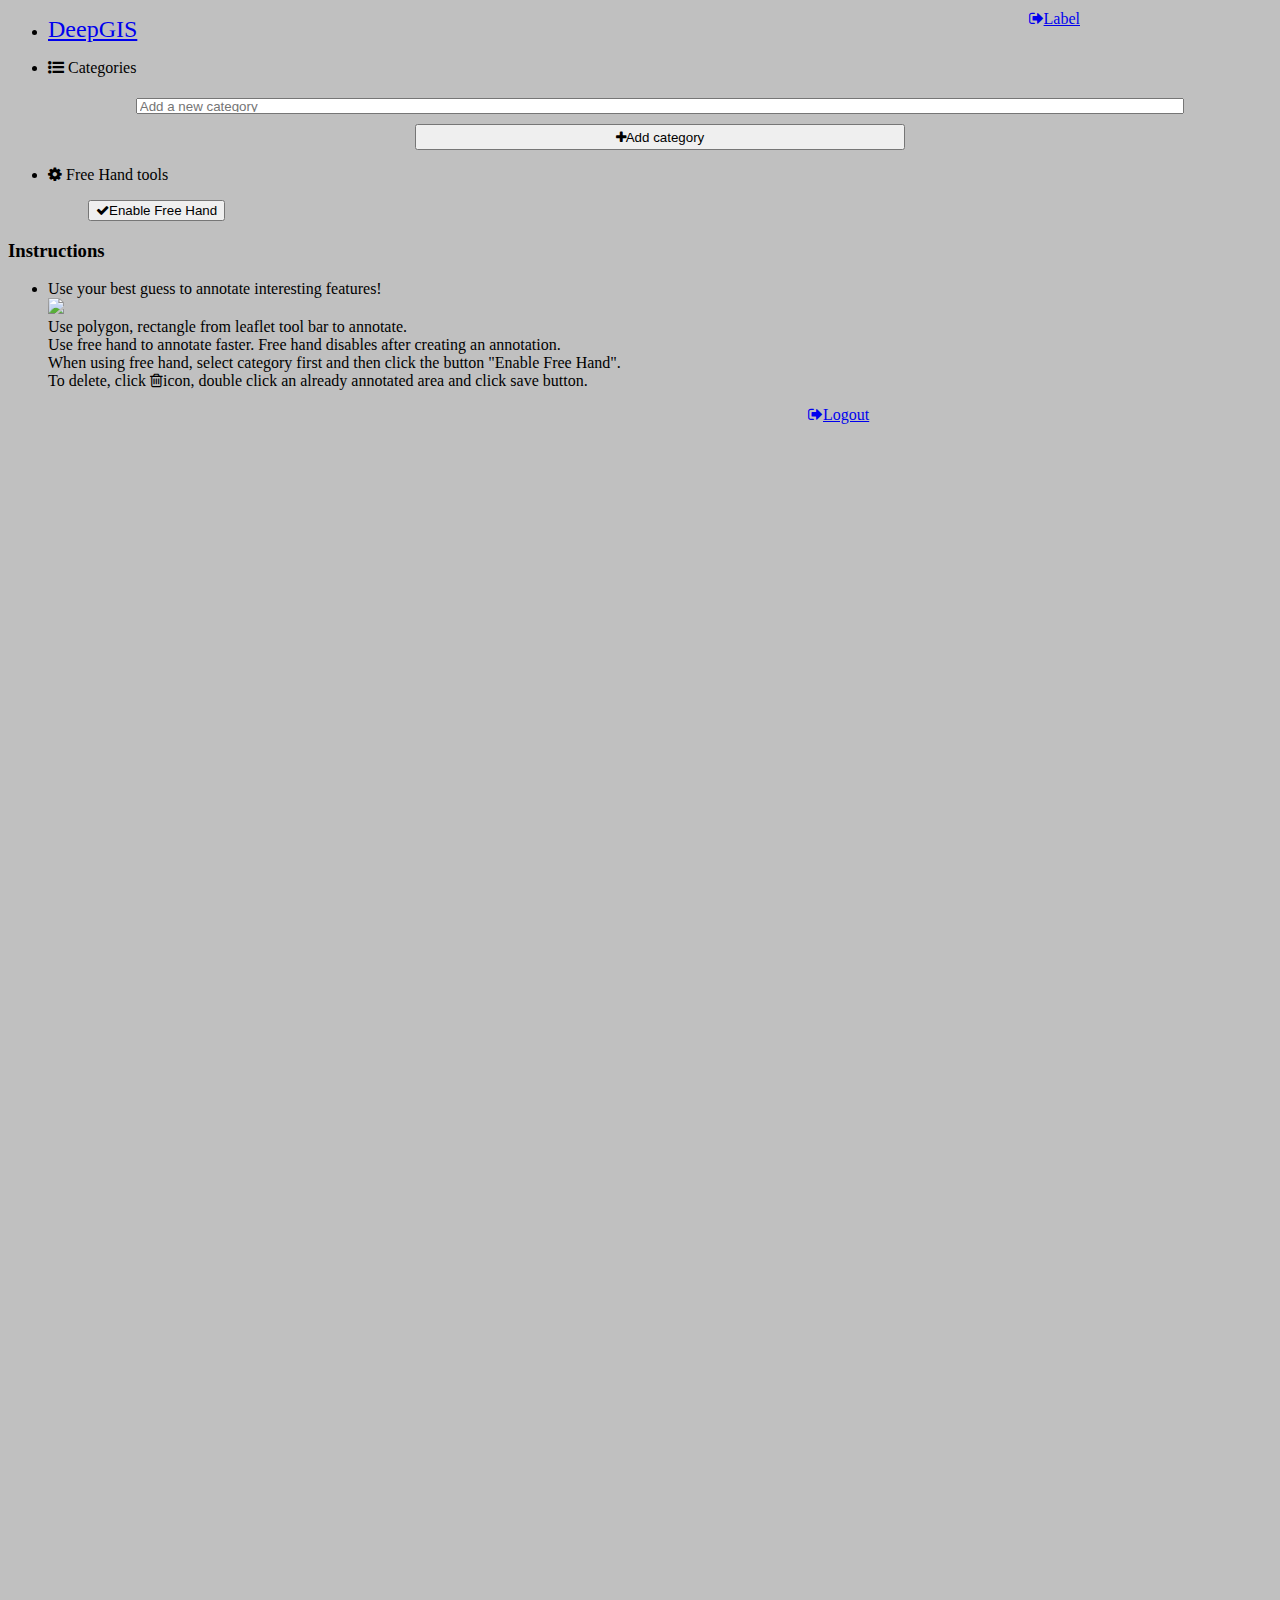
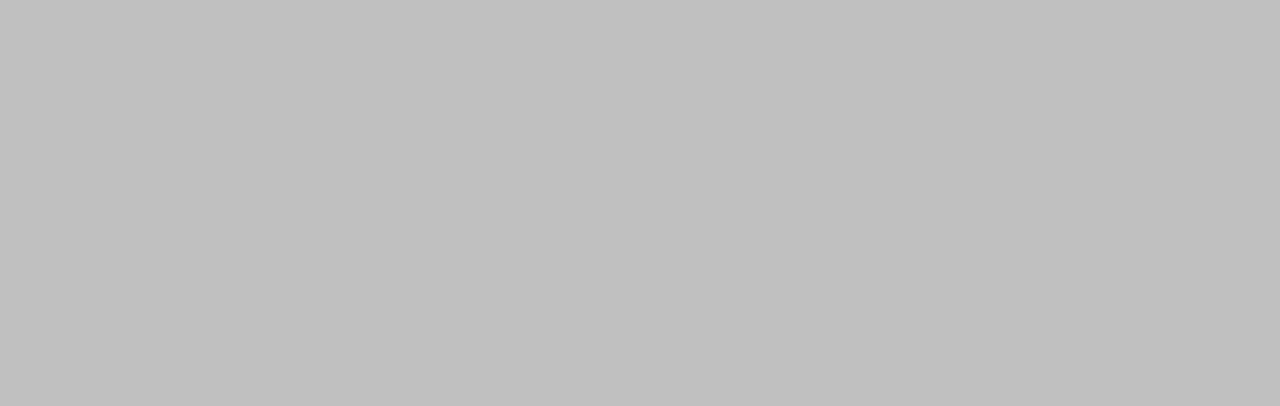
==== webclient/templates/webclient/map_label.html @ fa7e9ff1 "Add: Button to switch between maplabel and label app" ====
<!DOCTYPE html>
<html>

<head>
	<meta charset="UTF-8">
	<meta name="viewport" content="width=device-width, initial-scale=1, shrink-to-fit=no">
	<title>DeepGIS</title>
	<link rel="stylesheet" href="/static/css/style.css">
	<link rel="stylesheet" href="https://maxcdn.bootstrapcdn.com/bootstrap/4.0.0-beta.3/css/bootstrap.min.css" integrity="sha384-Zug+QiDoJOrZ5t4lssLdxGhVrurbmBWopoEl+M6BdEfwnCJZtKxi1KgxUyJq13dy" crossorigin="anonymous">
	<link rel="stylesheet" href="https://cdnjs.cloudflare.com/ajax/libs/font-awesome/4.7.0/css/font-awesome.min.css">
	<link href="/static/css/simple-sidebar.css" rel="stylesheet">
	<link href="https://fonts.googleapis.com/css?family=Roboto&display=swap" rel="stylesheet">
	<script type="text/javascript' src='/static/scripts/jQuery/jquery-3.0.0.min.js"></script>
	<script src="https://code.jquery.com/jquery-3.2.1.min.js"></script>
	<script src="https://cdnjs.cloudflare.com/ajax/libs/jquery-mousewheel/3.1.13/jquery.mousewheel.min.js"></script>
	<link rel="stylesheet" href="https://unpkg.com/leaflet@1.7.1/dist/leaflet.css" integrity="sha512-xodZBNTC5n17Xt2atTPuE1HxjVMSvLVW9ocqUKLsCC5CXdbqCmblAshOMAS6/keqq/sMZMZ19scR4PsZChSR7A==" crossorigin="" />
	<script src="https://unpkg.com/leaflet@1.7.1/dist/leaflet.js" integrity="sha512-XQoYMqMTK8LvdxXYG3nZ448hOEQiglfqkJs1NOQV44cWnUrBc8PkAOcXy20w0vlaXaVUearIOBhiXZ5V3ynxwA==" crossorigin=""></script>
	<link rel="stylesheet" href="/static/scripts/leaflet.draw/leaflet.draw.css" />
	<script src="/static/scripts/leaflet.draw/leaflet.draw.js"></script>
	<script src="https://cdn.jsdelivr.net/combine/npm/leaflet-freehandshapes@0.3.7/dist/leaflet-freehandshapes.min.js,npm/leaflet-freehandshapes@0.3.7"></script>
</head>

<body bgcolor="#c0c0c0">
	<div id="wrapper" class="toggled">
		<div id="sidebar-wrapper">
			<ul class="sidebar-nav">
				<li class="sidebar-brand">
					<a href="#" style="font-size: 150%; text-align: center;">DeepGIS</a>
				</li>
				<li data-toggle="collapse" data-target="#categories" class="collapsed active">
					<p class="bold"><i class="fa fa-list-ul" aria-hidden="true"></i> Categories <span class="arrow"></span></p>
				</li>
				<form action="" class="sub-menu collapse show" id="categories">
					<ul class="sidebar-nav2 sub-menu collapse show" id="categories_coll">
					</ul>
					<div style="margin-top: 5px; display: inline-grid; grid-template-rows: 50% 50%; width: 100%; justify-items:center;">
						<input class="form-control form-control-sm " style="width: 85%;margin-bottom: 10px;" id="add_new_category" placeholder="Add a new category">
						<button type="button" title="Add a new category for labels" id="category_submit" style="width:40%;" class="btn btn-primary btn-sm"><i class="fa fa-plus"></i>Add category</button>
					</div>
				</form>
					<li data-toggle="collapse" data-target="#tools_coll" class="collapsed active">
					<p class="bold"><i class="fa fa-cog" aria-hidden="true"></i> Free Hand tools <span class="arrow"></span></p>
				</li>
				<ul class="sidebar-nav2 sub-menu collapse show" id="tools_coll">
					<button id="freeHandButton" title="Freehand" type="button" class="btn btn-success btn-sm"><i class="fa fa-check"></i>Enable Free Hand</button>
				</ul>
			</ul>
		</div>
		<div id="page-content-wrapper">
			<div id="controls">
				<div id="tips">
					<p>
						<h3>Instructions</h3>
						<ul class="list-group">
							<li class="list-group-item"> Use your best guess to annotate interesting features!
								<br/>
							<img src="https://github.com/Leaflet/Leaflet.draw/raw/develop/dist/images/spritesheet.png">
								<br/>
							Use polygon, rectangle from leaflet tool bar to annotate.
								<br/>
							Use free hand to annotate faster. Free hand disables after creating an annotation.
								<br/>
							When using free hand, select category first and then click the button "Enable Free Hand".
								<br/>
							To delete, click <i class="fa fa-trash-o" aria-hidden="true"></i>icon, double click an already annotated area and click save button.
								<br/>
						</ul>
					<p>
				</div>
			</div>
			<div id="map" style="height: 800px; width: 800px; float:left"></div>
			<div id="stats" style="height: 800px; width: 800px; float:left"></div>
			<a href="/webclient/label" class="btn btn-success" style="position: absolute;top: 10px;right: 200px;"><i class="fa fa-sign-out"></i>Label</a>
			<a href="/logout" class="btn btn-danger logoutBtn"><i class="fa fa-sign-out"></i>Logout </a>
		    <div id="snackbar"></div>
        </div>
	</div>
	<script src="/static/scripts/webclient/map_label.js"></script>
</body>

</html>
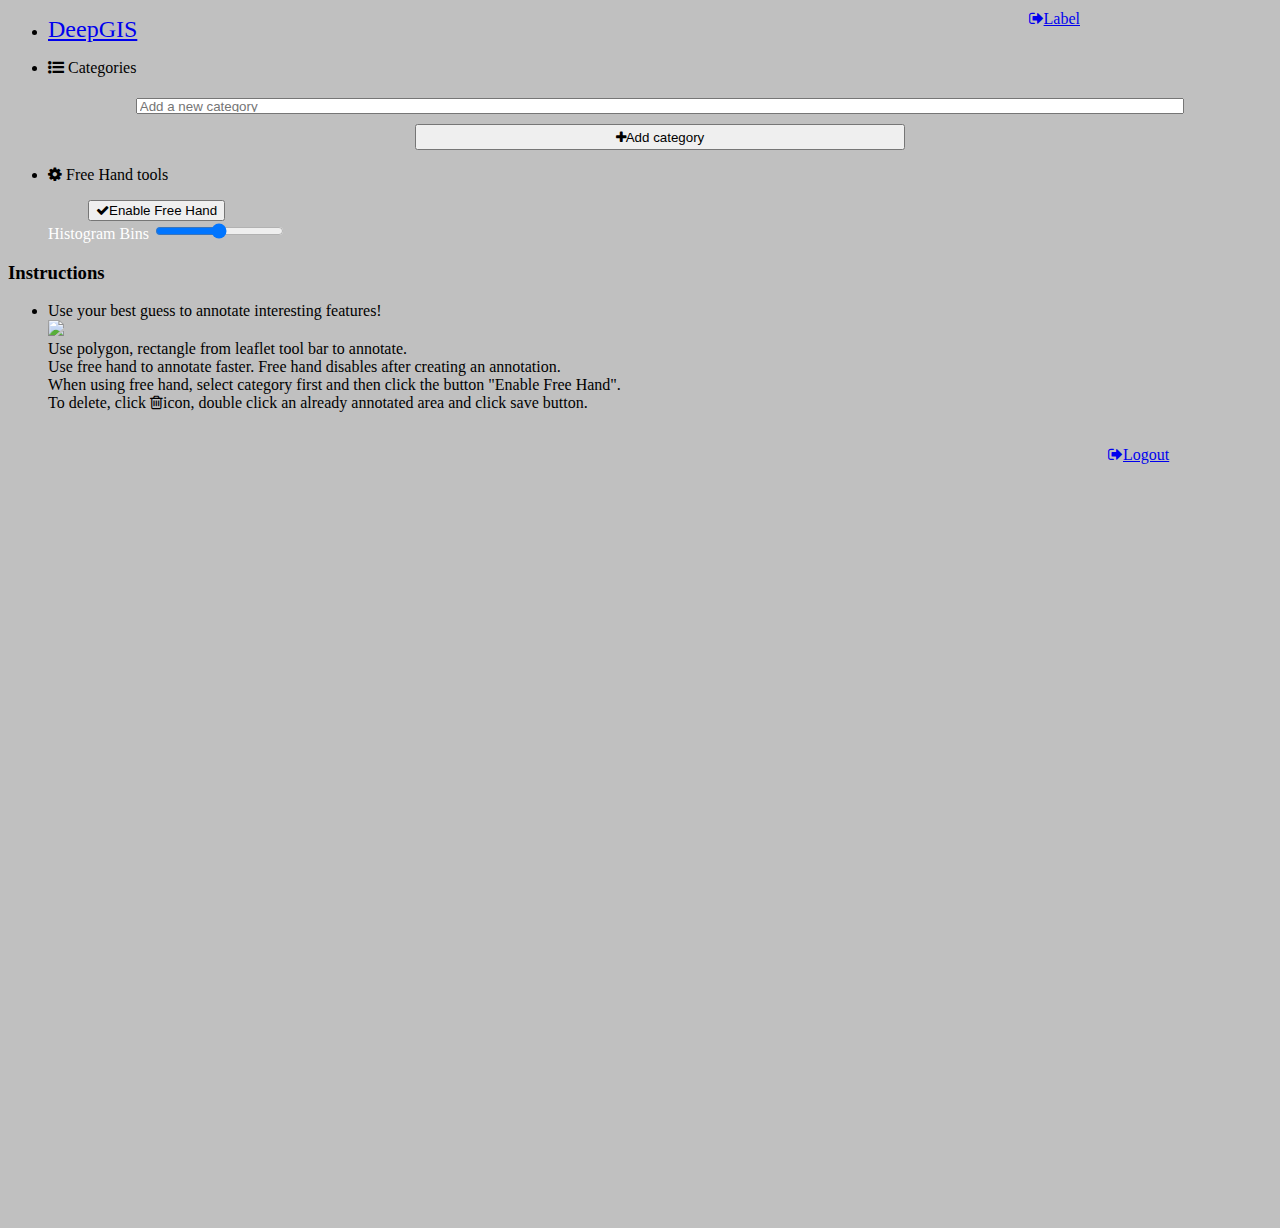
==== commit 63776957: "Fix: Lat and Lon should be in EPSG 3857" ====
--- a/webclient/templates/webclient/map_label.html
+++ b/webclient/templates/webclient/map_label.html
@@ -6,7 +6,8 @@
 	<meta name="viewport" content="width=device-width, initial-scale=1, shrink-to-fit=no">
 	<title>DeepGIS</title>
 	<link rel="stylesheet" href="/static/css/style.css">
-	<link rel="stylesheet" href="https://maxcdn.bootstrapcdn.com/bootstrap/4.0.0-beta.3/css/bootstrap.min.css" integrity="sha384-Zug+QiDoJOrZ5t4lssLdxGhVrurbmBWopoEl+M6BdEfwnCJZtKxi1KgxUyJq13dy" crossorigin="anonymous">
+	<link href="https://cdn.jsdelivr.net/npm/bootstrap@5.0.0-beta1/dist/css/bootstrap.min.css" rel="stylesheet" integrity="sha384-giJF6kkoqNQ00vy+HMDP7azOuL0xtbfIcaT9wjKHr8RbDVddVHyTfAAsrekwKmP1" crossorigin="anonymous">
+	<script src="https://cdn.jsdelivr.net/npm/bootstrap@5.0.0-beta1/dist/js/bootstrap.bundle.min.js" integrity="sha384-ygbV9kiqUc6oa4msXn9868pTtWMgiQaeYH7/t7LECLbyPA2x65Kgf80OJFdroafW" crossorigin="anonymous"></script>
 	<link rel="stylesheet" href="https://cdnjs.cloudflare.com/ajax/libs/font-awesome/4.7.0/css/font-awesome.min.css">
 	<link href="/static/css/simple-sidebar.css" rel="stylesheet">
 	<link href="https://fonts.googleapis.com/css?family=Roboto&display=swap" rel="stylesheet">
@@ -44,6 +45,8 @@
 				<ul class="sidebar-nav2 sub-menu collapse show" id="tools_coll">
 					<button id="freeHandButton" title="Freehand" type="button" class="btn btn-success btn-sm"><i class="fa fa-check"></i>Enable Free Hand</button>
 				</ul>
+				<label for="customRange2" id="customRange2label" class="form-label" style="color: #ffffff">Histogram Bins</label>
+				<input type="range" class="form-range" min="0" max="100" id="customRange2">
 			</ul>
 		</div>
 		<div id="page-content-wrapper">
@@ -68,13 +71,16 @@
 					<p>
 				</div>
 			</div>
-			<div id="map" style="height: 800px; width: 800px; float:left"></div>
-			<div id="stats" style="height: 800px; width: 800px; float:left"></div>
+			<div id="map" style="height: 800px; width: 800px; float:left"></div> </br>
+			<div id="stats" style="height: 300px; width: 300px; float:left">
+				<canvas id="histogram" width="300" height="300"></canvas>
+			</div>
 			<a href="/webclient/label" class="btn btn-success" style="position: absolute;top: 10px;right: 200px;"><i class="fa fa-sign-out"></i>Label</a>
 			<a href="/logout" class="btn btn-danger logoutBtn"><i class="fa fa-sign-out"></i>Logout </a>
 		    <div id="snackbar"></div>
         </div>
 	</div>
+	<script src="https://cdnjs.cloudflare.com/ajax/libs/Chart.js/2.7.2/Chart.js"></script>
 	<script src="/static/scripts/webclient/map_label.js"></script>
 </body>
 
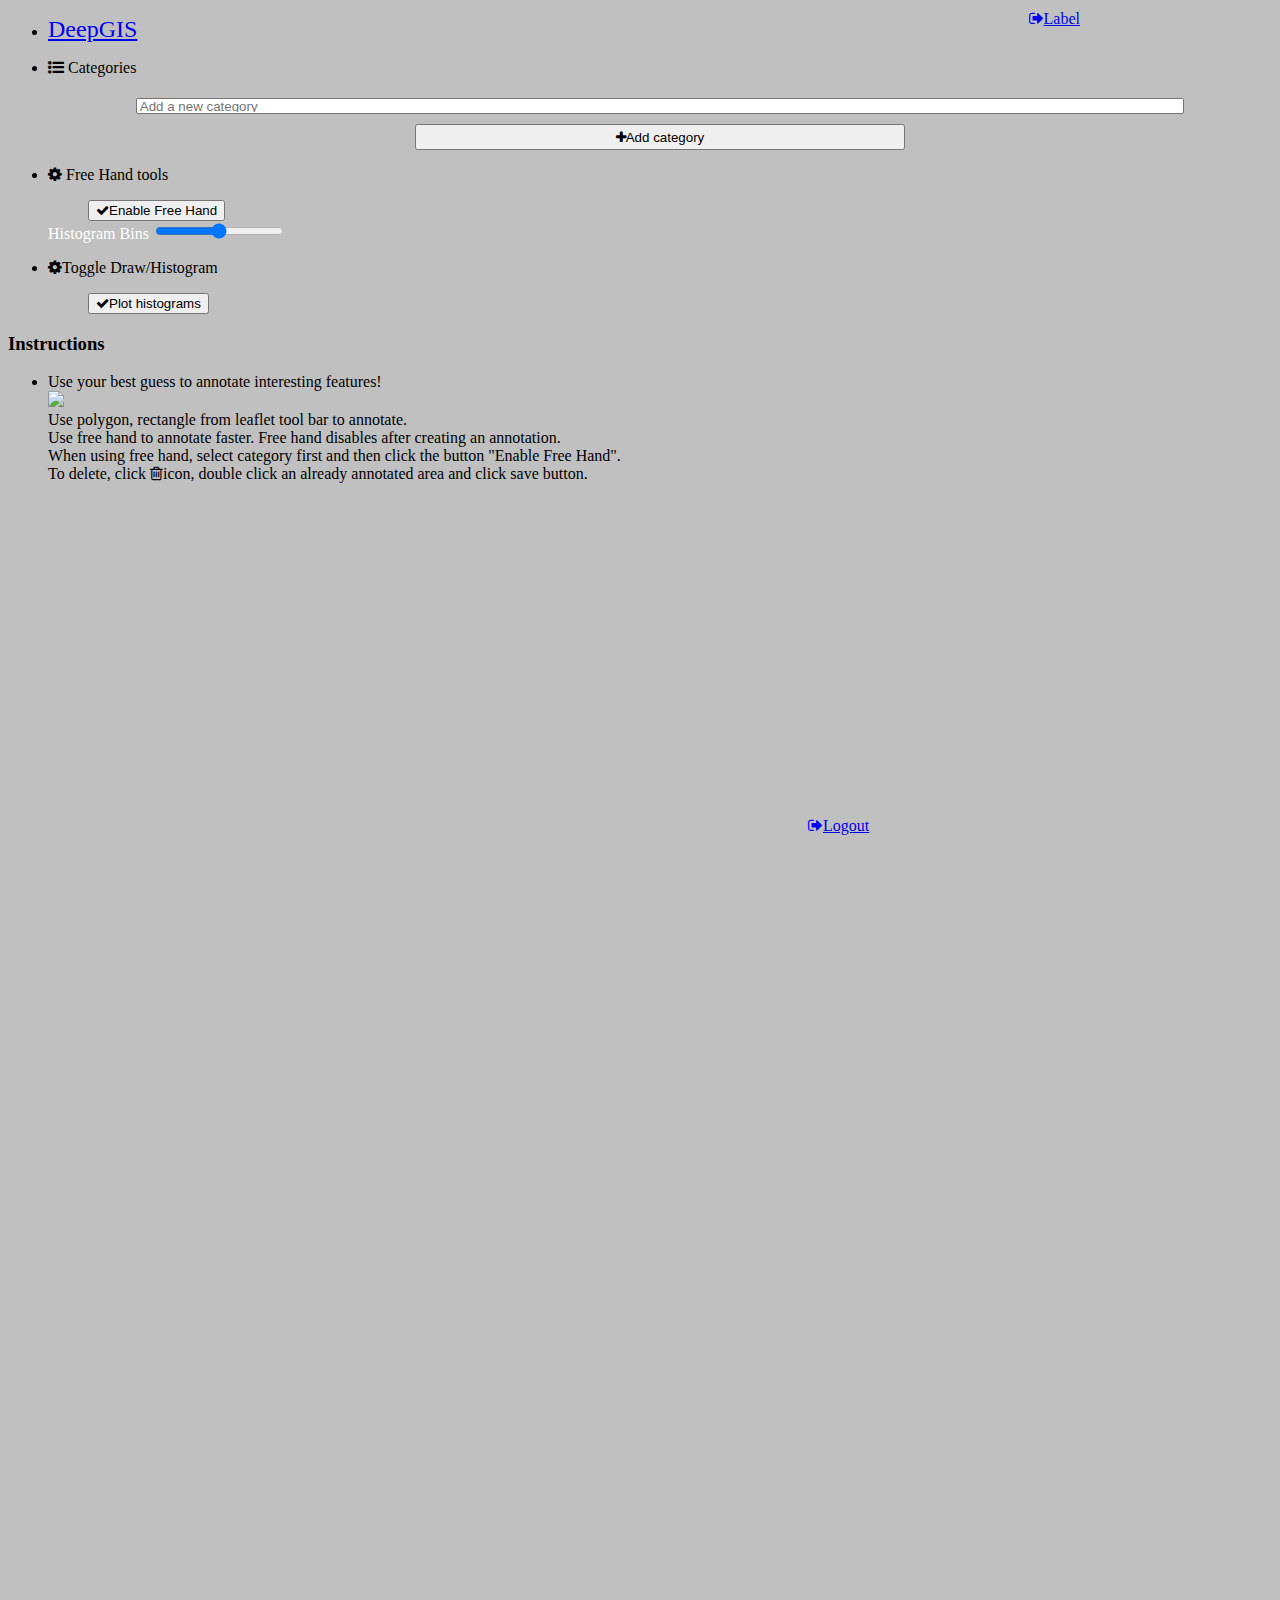
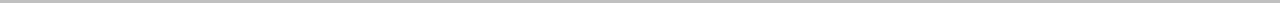
==== commit b4a7d87e: "Add: Plot histogram for each drawings" ====
--- a/webclient/templates/webclient/map_label.html
+++ b/webclient/templates/webclient/map_label.html
@@ -11,15 +11,15 @@
 	<link rel="stylesheet" href="https://cdnjs.cloudflare.com/ajax/libs/font-awesome/4.7.0/css/font-awesome.min.css">
 	<link href="/static/css/simple-sidebar.css" rel="stylesheet">
 	<link href="https://fonts.googleapis.com/css?family=Roboto&display=swap" rel="stylesheet">
-	<script type="text/javascript' src='/static/scripts/jQuery/jquery-3.0.0.min.js"></script>
 	<script src="https://code.jquery.com/jquery-3.2.1.min.js"></script>
 	<script src="https://cdnjs.cloudflare.com/ajax/libs/jquery-mousewheel/3.1.13/jquery.mousewheel.min.js"></script>
 	<link rel="stylesheet" href="https://unpkg.com/leaflet@1.7.1/dist/leaflet.css" integrity="sha512-xodZBNTC5n17Xt2atTPuE1HxjVMSvLVW9ocqUKLsCC5CXdbqCmblAshOMAS6/keqq/sMZMZ19scR4PsZChSR7A==" crossorigin="" />
 	<script src="https://unpkg.com/leaflet@1.7.1/dist/leaflet.js" integrity="sha512-XQoYMqMTK8LvdxXYG3nZ448hOEQiglfqkJs1NOQV44cWnUrBc8PkAOcXy20w0vlaXaVUearIOBhiXZ5V3ynxwA==" crossorigin=""></script>
-	<link rel="stylesheet" href="/static/scripts/leaflet.draw/leaflet.draw.css" />
-	<script src="/static/scripts/leaflet.draw/leaflet.draw.js"></script>
-	<script src="https://cdn.jsdelivr.net/combine/npm/leaflet-freehandshapes@0.3.7/dist/leaflet-freehandshapes.min.js,npm/leaflet-freehandshapes@0.3.7"></script>
-</head>
+	<link rel="stylesheet" href="https://cdnjs.cloudflare.com/ajax/libs/leaflet.draw/1.0.4/leaflet.draw-src.css "/>
+	<script src="https://cdnjs.cloudflare.com/ajax/libs/leaflet.draw/1.0.4/leaflet.draw-src.js"></script>
+	<script src="https://cdn.jsdelivr.net/npm/leaflet-freehandshapes@0.3.7/dist/leaflet-freehandshapes.min.js"></script>
+	<script src="https://unpkg.com/leaflet.vectorgrid@latest/dist/Leaflet.VectorGrid.bundled.js"></script>
+	</head>
 
 <body bgcolor="#c0c0c0">
 	<div id="wrapper" class="toggled">
@@ -39,7 +39,7 @@
 						<button type="button" title="Add a new category for labels" id="category_submit" style="width:40%;" class="btn btn-primary btn-sm"><i class="fa fa-plus"></i>Add category</button>
 					</div>
 				</form>
-					<li data-toggle="collapse" data-target="#tools_coll" class="collapsed active">
+				<li data-toggle="collapse" data-target="#tools_coll" class="collapsed active">
 					<p class="bold"><i class="fa fa-cog" aria-hidden="true"></i> Free Hand tools <span class="arrow"></span></p>
 				</li>
 				<ul class="sidebar-nav2 sub-menu collapse show" id="tools_coll">
@@ -47,6 +47,12 @@
 				</ul>
 				<label for="customRange2" id="customRange2label" class="form-label" style="color: #ffffff">Histogram Bins</label>
 				<input type="range" class="form-range" min="0" max="100" id="customRange2">
+				<li data-toggle="collapse" data-target="#DrawOrHist_col" class="collapsed active">
+					<p class="bold"><i class="fa fa-cog" aria-hidden="true"></i>Toggle Draw/Histogram<span class="arrow"></span></p>
+				</li>
+				<ul class="sidebar-nav2 sub-menu collapse show" id="DrawOrHist_col">
+					<button id="DrawOrHist" title="DrawOrHist" type="button" class="btn btn-success btn-sm"><i class="fa fa-check"></i>Plot histograms</button>
+				</ul>
 			</ul>
 		</div>
 		<div id="page-content-wrapper">
@@ -72,8 +78,8 @@
 				</div>
 			</div>
 			<div id="map" style="height: 800px; width: 800px; float:left"></div> </br>
-			<div id="stats" style="height: 300px; width: 300px; float:left">
-				<canvas id="histogram" width="300" height="300"></canvas>
+			<div id="stats" style="height: 300px; width: 600px;">
+				<canvas id="histogram" width="600" height="300"></canvas>
 			</div>
 			<a href="/webclient/label" class="btn btn-success" style="position: absolute;top: 10px;right: 200px;"><i class="fa fa-sign-out"></i>Label</a>
 			<a href="/logout" class="btn btn-danger logoutBtn"><i class="fa fa-sign-out"></i>Logout </a>
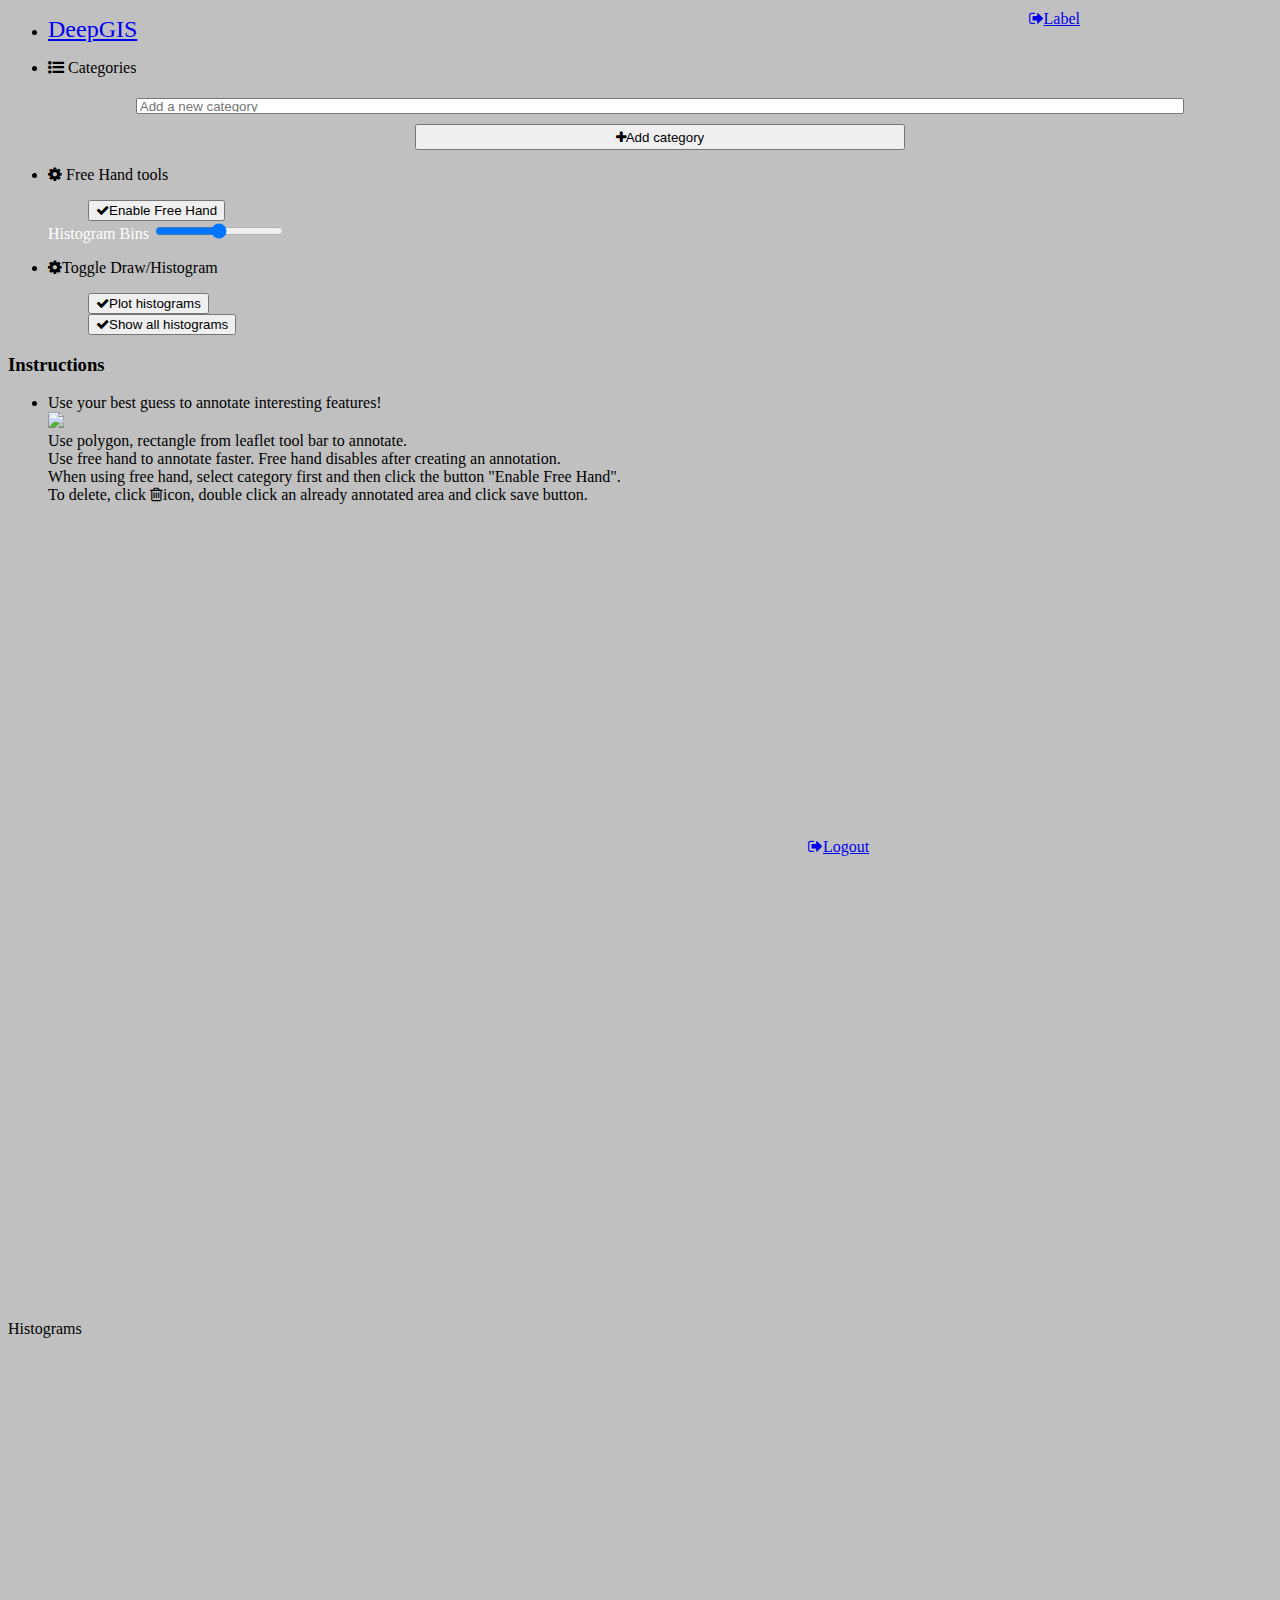
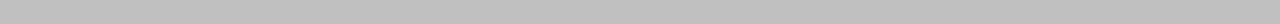
==== commit 80e9b220: "Show all histograms together" ====
--- a/webclient/templates/webclient/map_label.html
+++ b/webclient/templates/webclient/map_label.html
@@ -2,92 +2,105 @@
 <html>
 
 <head>
-	<meta charset="UTF-8">
-	<meta name="viewport" content="width=device-width, initial-scale=1, shrink-to-fit=no">
-	<title>DeepGIS</title>
-	<link rel="stylesheet" href="/static/css/style.css">
-	<link href="https://cdn.jsdelivr.net/npm/bootstrap@5.0.0-beta1/dist/css/bootstrap.min.css" rel="stylesheet" integrity="sha384-giJF6kkoqNQ00vy+HMDP7azOuL0xtbfIcaT9wjKHr8RbDVddVHyTfAAsrekwKmP1" crossorigin="anonymous">
-	<script src="https://cdn.jsdelivr.net/npm/bootstrap@5.0.0-beta1/dist/js/bootstrap.bundle.min.js" integrity="sha384-ygbV9kiqUc6oa4msXn9868pTtWMgiQaeYH7/t7LECLbyPA2x65Kgf80OJFdroafW" crossorigin="anonymous"></script>
-	<link rel="stylesheet" href="https://cdnjs.cloudflare.com/ajax/libs/font-awesome/4.7.0/css/font-awesome.min.css">
-	<link href="/static/css/simple-sidebar.css" rel="stylesheet">
-	<link href="https://fonts.googleapis.com/css?family=Roboto&display=swap" rel="stylesheet">
-	<script src="https://code.jquery.com/jquery-3.2.1.min.js"></script>
-	<script src="https://cdnjs.cloudflare.com/ajax/libs/jquery-mousewheel/3.1.13/jquery.mousewheel.min.js"></script>
-	<link rel="stylesheet" href="https://unpkg.com/leaflet@1.7.1/dist/leaflet.css" integrity="sha512-xodZBNTC5n17Xt2atTPuE1HxjVMSvLVW9ocqUKLsCC5CXdbqCmblAshOMAS6/keqq/sMZMZ19scR4PsZChSR7A==" crossorigin="" />
-	<script src="https://unpkg.com/leaflet@1.7.1/dist/leaflet.js" integrity="sha512-XQoYMqMTK8LvdxXYG3nZ448hOEQiglfqkJs1NOQV44cWnUrBc8PkAOcXy20w0vlaXaVUearIOBhiXZ5V3ynxwA==" crossorigin=""></script>
-	<link rel="stylesheet" href="https://cdnjs.cloudflare.com/ajax/libs/leaflet.draw/1.0.4/leaflet.draw-src.css "/>
-	<script src="https://cdnjs.cloudflare.com/ajax/libs/leaflet.draw/1.0.4/leaflet.draw-src.js"></script>
-	<script src="https://cdn.jsdelivr.net/npm/leaflet-freehandshapes@0.3.7/dist/leaflet-freehandshapes.min.js"></script>
-	<script src="https://unpkg.com/leaflet.vectorgrid@latest/dist/Leaflet.VectorGrid.bundled.js"></script>
-	</head>
+    <meta charset="UTF-8">
+    <meta name="viewport" content="width=device-width, initial-scale=1, shrink-to-fit=no">
+    <title>DeepGIS</title>
+    <link rel="stylesheet" href="/static/css/style.css">
+    <link href="https://cdn.jsdelivr.net/npm/bootstrap@5.0.0-beta1/dist/css/bootstrap.min.css" rel="stylesheet" integrity="sha384-giJF6kkoqNQ00vy+HMDP7azOuL0xtbfIcaT9wjKHr8RbDVddVHyTfAAsrekwKmP1" crossorigin="anonymous">
+    <script src="https://cdn.jsdelivr.net/npm/bootstrap@5.0.0-beta1/dist/js/bootstrap.bundle.min.js" integrity="sha384-ygbV9kiqUc6oa4msXn9868pTtWMgiQaeYH7/t7LECLbyPA2x65Kgf80OJFdroafW" crossorigin="anonymous"></script>
+    <link rel="stylesheet" href="https://cdnjs.cloudflare.com/ajax/libs/font-awesome/4.7.0/css/font-awesome.min.css">
+    <link href="/static/css/simple-sidebar.css" rel="stylesheet">
+    <link href="https://fonts.googleapis.com/css?family=Roboto&display=swap" rel="stylesheet">
+    <script src="https://code.jquery.com/jquery-3.2.1.min.js"></script>
+    <script src="https://cdnjs.cloudflare.com/ajax/libs/jquery-mousewheel/3.1.13/jquery.mousewheel.min.js"></script>
+    <link rel="stylesheet" href="https://unpkg.com/leaflet@1.7.1/dist/leaflet.css" integrity="sha512-xodZBNTC5n17Xt2atTPuE1HxjVMSvLVW9ocqUKLsCC5CXdbqCmblAshOMAS6/keqq/sMZMZ19scR4PsZChSR7A==" crossorigin="" />
+    <script src="https://unpkg.com/leaflet@1.7.1/dist/leaflet.js" integrity="sha512-XQoYMqMTK8LvdxXYG3nZ448hOEQiglfqkJs1NOQV44cWnUrBc8PkAOcXy20w0vlaXaVUearIOBhiXZ5V3ynxwA==" crossorigin=""></script>
+    <link rel="stylesheet" href="https://cdnjs.cloudflare.com/ajax/libs/leaflet.draw/1.0.4/leaflet.draw-src.css "/>
+    <script src="https://cdnjs.cloudflare.com/ajax/libs/leaflet.draw/1.0.4/leaflet.draw-src.js"></script>
+    <script src="https://cdn.jsdelivr.net/npm/leaflet-freehandshapes@0.3.7/dist/leaflet-freehandshapes.min.js"></script>
+    <script src="https://unpkg.com/leaflet.vectorgrid@latest/dist/Leaflet.VectorGrid.bundled.js"></script>
+</head>
 
 <body bgcolor="#c0c0c0">
-	<div id="wrapper" class="toggled">
-		<div id="sidebar-wrapper">
-			<ul class="sidebar-nav">
-				<li class="sidebar-brand">
-					<a href="#" style="font-size: 150%; text-align: center;">DeepGIS</a>
-				</li>
-				<li data-toggle="collapse" data-target="#categories" class="collapsed active">
-					<p class="bold"><i class="fa fa-list-ul" aria-hidden="true"></i> Categories <span class="arrow"></span></p>
-				</li>
-				<form action="" class="sub-menu collapse show" id="categories">
-					<ul class="sidebar-nav2 sub-menu collapse show" id="categories_coll">
-					</ul>
-					<div style="margin-top: 5px; display: inline-grid; grid-template-rows: 50% 50%; width: 100%; justify-items:center;">
-						<input class="form-control form-control-sm " style="width: 85%;margin-bottom: 10px;" id="add_new_category" placeholder="Add a new category">
-						<button type="button" title="Add a new category for labels" id="category_submit" style="width:40%;" class="btn btn-primary btn-sm"><i class="fa fa-plus"></i>Add category</button>
-					</div>
-				</form>
-				<li data-toggle="collapse" data-target="#tools_coll" class="collapsed active">
-					<p class="bold"><i class="fa fa-cog" aria-hidden="true"></i> Free Hand tools <span class="arrow"></span></p>
-				</li>
-				<ul class="sidebar-nav2 sub-menu collapse show" id="tools_coll">
-					<button id="freeHandButton" title="Freehand" type="button" class="btn btn-success btn-sm"><i class="fa fa-check"></i>Enable Free Hand</button>
-				</ul>
-				<label for="customRange2" id="customRange2label" class="form-label" style="color: #ffffff">Histogram Bins</label>
-				<input type="range" class="form-range" min="0" max="100" id="customRange2">
-				<li data-toggle="collapse" data-target="#DrawOrHist_col" class="collapsed active">
-					<p class="bold"><i class="fa fa-cog" aria-hidden="true"></i>Toggle Draw/Histogram<span class="arrow"></span></p>
-				</li>
-				<ul class="sidebar-nav2 sub-menu collapse show" id="DrawOrHist_col">
-					<button id="DrawOrHist" title="DrawOrHist" type="button" class="btn btn-success btn-sm"><i class="fa fa-check"></i>Plot histograms</button>
-				</ul>
-			</ul>
-		</div>
-		<div id="page-content-wrapper">
-			<div id="controls">
-				<div id="tips">
-					<p>
-						<h3>Instructions</h3>
-						<ul class="list-group">
-							<li class="list-group-item"> Use your best guess to annotate interesting features!
-								<br/>
-							<img src="https://github.com/Leaflet/Leaflet.draw/raw/develop/dist/images/spritesheet.png">
-								<br/>
-							Use polygon, rectangle from leaflet tool bar to annotate.
-								<br/>
-							Use free hand to annotate faster. Free hand disables after creating an annotation.
-								<br/>
-							When using free hand, select category first and then click the button "Enable Free Hand".
-								<br/>
-							To delete, click <i class="fa fa-trash-o" aria-hidden="true"></i>icon, double click an already annotated area and click save button.
-								<br/>
-						</ul>
-					<p>
-				</div>
-			</div>
-			<div id="map" style="height: 800px; width: 800px; float:left"></div> </br>
-			<div id="stats" style="height: 300px; width: 600px;">
-				<canvas id="histogram" width="600" height="300"></canvas>
-			</div>
-			<a href="/webclient/label" class="btn btn-success" style="position: absolute;top: 10px;right: 200px;"><i class="fa fa-sign-out"></i>Label</a>
-			<a href="/logout" class="btn btn-danger logoutBtn"><i class="fa fa-sign-out"></i>Logout </a>
-		    <div id="snackbar"></div>
+<div id="wrapper" class="toggled">
+    <div id="sidebar-wrapper">
+        <ul class="sidebar-nav">
+            <li class="sidebar-brand">
+                <a href="#" style="font-size: 150%; text-align: center;">DeepGIS</a>
+            </li>
+            <li data-toggle="collapse" data-target="#categories" class="collapsed active">
+                <p class="bold"><i class="fa fa-list-ul" aria-hidden="true"></i> Categories <span class="arrow"></span></p>
+            </li>
+            <form action="" class="sub-menu collapse show" id="categories">
+                <ul class="sidebar-nav2 sub-menu collapse show" id="categories_coll">
+                </ul>
+                <div style="margin-top: 5px; display: inline-grid; grid-template-rows: 50% 50%; width: 100%; justify-items:center;">
+                    <input class="form-control form-control-sm " style="width: 85%;margin-bottom: 10px;" id="add_new_category" placeholder="Add a new category">
+                    <button type="button" title="Add a new category for labels" id="category_submit" style="width:40%;" class="btn btn-primary btn-sm"><i class="fa fa-plus"></i>Add category</button>
+                </div>
+            </form>
+            <li data-toggle="collapse" data-target="#tools_coll" class="collapsed active">
+                <p class="bold"><i class="fa fa-cog" aria-hidden="true"></i> Free Hand tools <span class="arrow"></span></p>
+            </li>
+            <ul class="sidebar-nav2 sub-menu collapse show" id="tools_coll">
+                <button id="freeHandButton" title="Freehand" type="button" class="btn btn-success btn-sm"><i class="fa fa-check"></i>Enable Free Hand</button>
+            </ul>
+            <label for="customRange2" id="customRange2label" class="form-label" style="color: #ffffff">Histogram Bins</label>
+            <input type="range" class="form-range" min="0" max="100" id="customRange2">
+            <li data-toggle="collapse" data-target="#DrawOrHist_col" class="collapsed active">
+                <p class="bold"><i class="fa fa-cog" aria-hidden="true"></i>Toggle Draw/Histogram<span class="arrow"></span></p>
+            </li>
+            <ul class="sidebar-nav2 sub-menu collapse show" id="DrawOrHist_col">
+                <button id="DrawOrHist" title="DrawOrHist" type="button" class="btn btn-success btn-sm"><i class="fa fa-check"></i>Plot histograms</button>
+            </ul>
+            <ul class="sidebar-nav2 sub-menu collapse show" id="ShowAllHist1">
+                <button id="ShowAllHist" title="DrawOrHist" type="button" class="btn btn-outline-primary btn-sm"><i class="fa fa-check"></i>Show all histograms</button>
+            </ul>
+        </ul>
+    </div>
+    <div id="page-content-wrapper">
+        <div id="controls">
+            <div id="tips">
+                <p>
+                <h3>Instructions</h3>
+                <ul class="list-group">
+                    <li class="list-group-item"> Use your best guess to annotate interesting features!
+                        <br/>
+                        <img src="https://github.com/Leaflet/Leaflet.draw/raw/develop/dist/images/spritesheet.png">
+                        <br/>
+                        Use polygon, rectangle from leaflet tool bar to annotate.
+                        <br/>
+                        Use free hand to annotate faster. Free hand disables after creating an annotation.
+                        <br/>
+                        When using free hand, select category first and then click the button "Enable Free Hand".
+                        <br/>
+                        To delete, click <i class="fa fa-trash-o" aria-hidden="true"></i>icon, double click an already annotated area and click save button.
+                        <br/>
+                </ul>
+                <p>
+            </div>
         </div>
-	</div>
-	<script src="https://cdnjs.cloudflare.com/ajax/libs/Chart.js/2.7.2/Chart.js"></script>
-	<script src="/static/scripts/webclient/map_label.js"></script>
+        <div id="map" style="height: 800px; width: 800px; float:left"></div> </br>
+        <div id="stats" style="height: 300px; width: 600px;">
+            <canvas id="histogram" width="600" height="300"></canvas>
+        </div>
+        <a href="/webclient/label" class="btn btn-success" style="position: absolute;top: 10px;right: 200px;"><i class="fa fa-sign-out"></i>Label</a>
+        <a href="/logout" class="btn btn-danger logoutBtn"><i class="fa fa-sign-out"></i>Logout </a>
+        <div id="snackbar"></div>
+        <div class="modal fade" id="imagemodal" tabindex="-1" role="dialog" aria-labelledby="myModalLabel" aria-hidden="true">
+            <div class="modal-dialog" style="max-width: 600px;">
+                <div class="modal-content">
+                    <div class="modal-header">Histograms</div>
+                    <div class="modal-body" id="modal_body">
+                    </div>
+                </div>
+            </div>
+        </div>
+    </div>
+
+</div>
+<script src="https://cdnjs.cloudflare.com/ajax/libs/Chart.js/2.7.2/Chart.js"></script>
+<script src="/static/scripts/webclient/map_label.js"></script>
 </body>
 
 </html>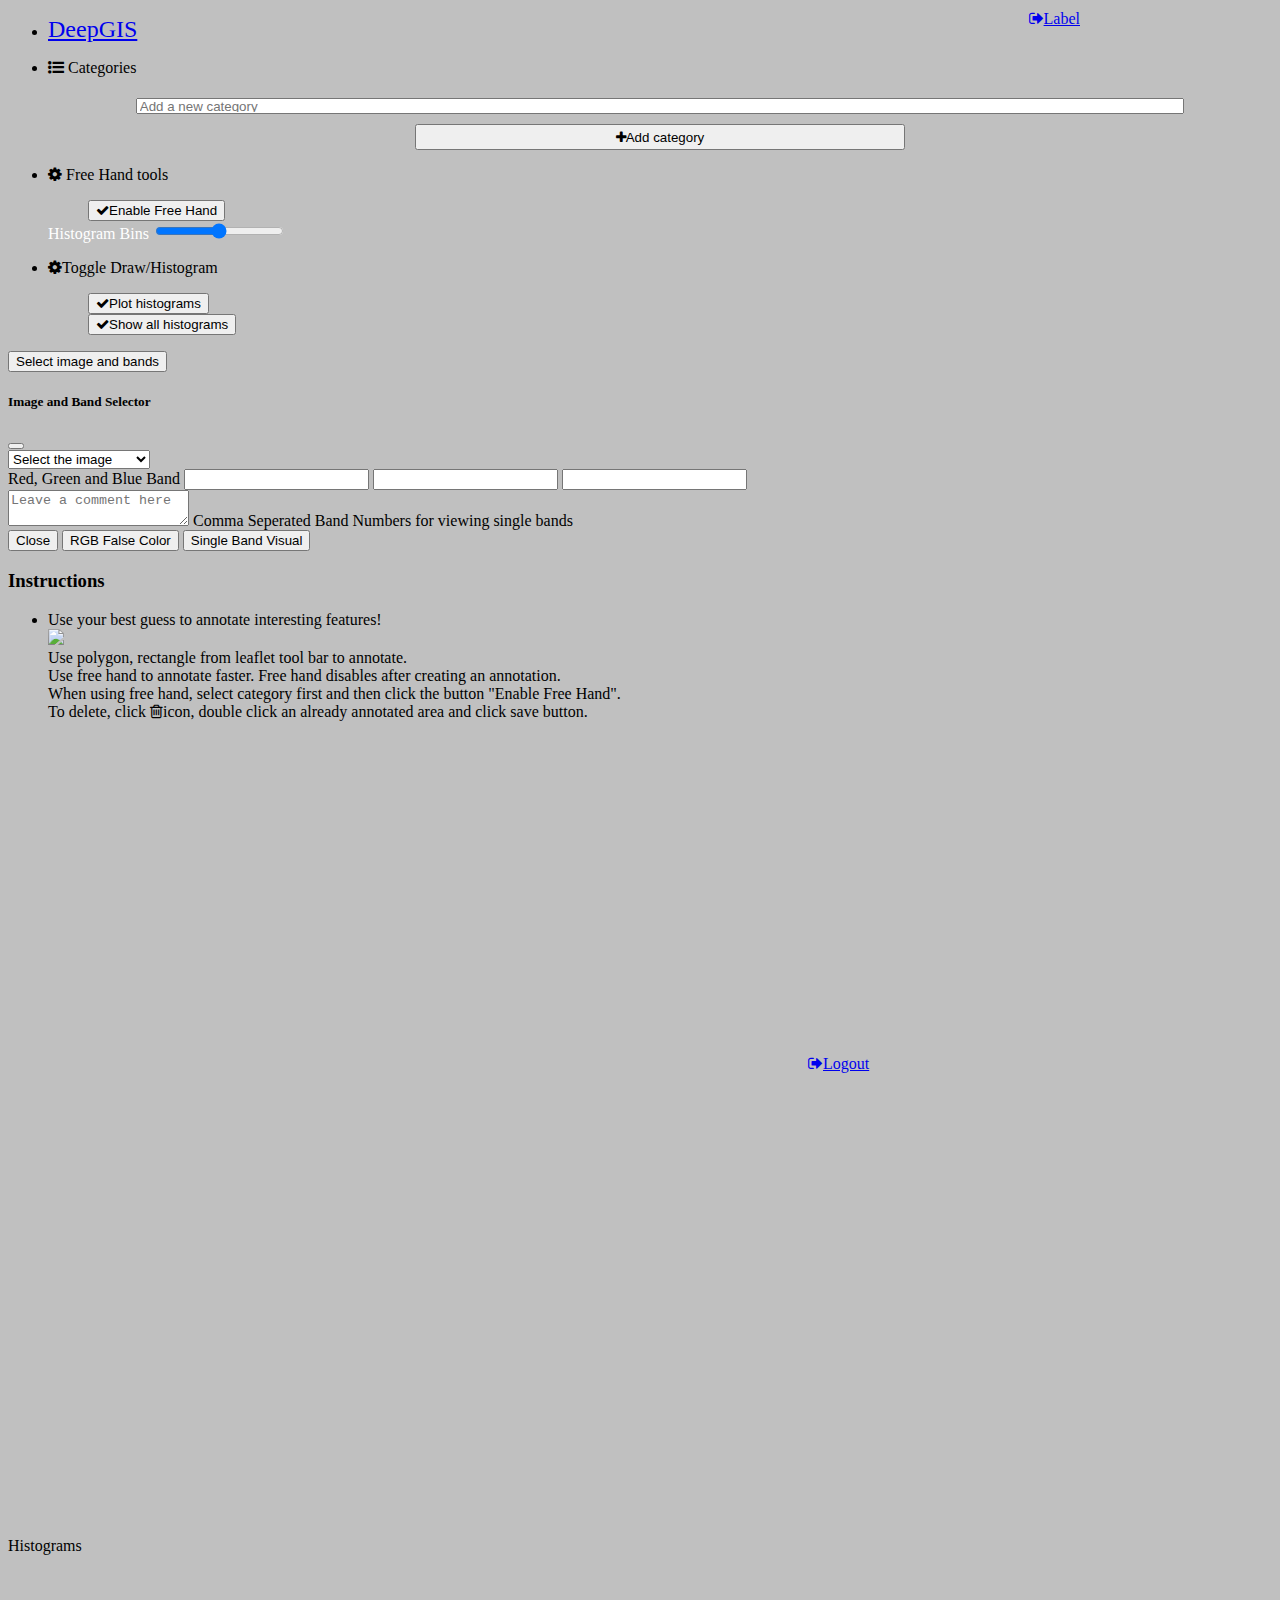
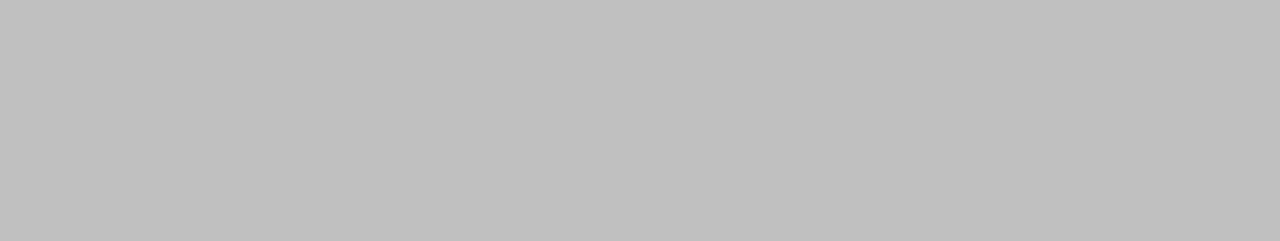
==== commit 3be45549: "Frontend code for  for Sinple band and False Color" ====
--- a/webclient/templates/webclient/map_label.html
+++ b/webclient/templates/webclient/map_label.html
@@ -6,19 +6,23 @@
     <meta name="viewport" content="width=device-width, initial-scale=1, shrink-to-fit=no">
     <title>DeepGIS</title>
     <link rel="stylesheet" href="/static/css/style.css">
+    <script src="https://code.jquery.com/jquery-3.2.1.min.js"></script>
+    <script src="https://cdnjs.cloudflare.com/ajax/libs/jquery-mousewheel/3.1.13/jquery.mousewheel.min.js"></script>
+    <script src="https://cdn.jsdelivr.net/npm/@popperjs/core@2.9.2/dist/umd/popper.min.js" integrity="sha384-IQsoLXl5PILFhosVNubq5LC7Qb9DXgDA9i+tQ8Zj3iwWAwPtgFTxbJ8NT4GN1R8p" crossorigin="anonymous"></script>
+    <script src="https://cdn.jsdelivr.net/npm/bootstrap@5.0.2/dist/js/bootstrap.min.js" integrity="sha384-cVKIPhGWiC2Al4u+LWgxfKTRIcfu0JTxR+EQDz/bgldoEyl4H0zUF0QKbrJ0EcQF" crossorigin="anonymous"></script>
     <link href="https://cdn.jsdelivr.net/npm/bootstrap@5.0.0-beta1/dist/css/bootstrap.min.css" rel="stylesheet" integrity="sha384-giJF6kkoqNQ00vy+HMDP7azOuL0xtbfIcaT9wjKHr8RbDVddVHyTfAAsrekwKmP1" crossorigin="anonymous">
     <script src="https://cdn.jsdelivr.net/npm/bootstrap@5.0.0-beta1/dist/js/bootstrap.bundle.min.js" integrity="sha384-ygbV9kiqUc6oa4msXn9868pTtWMgiQaeYH7/t7LECLbyPA2x65Kgf80OJFdroafW" crossorigin="anonymous"></script>
     <link rel="stylesheet" href="https://cdnjs.cloudflare.com/ajax/libs/font-awesome/4.7.0/css/font-awesome.min.css">
     <link href="/static/css/simple-sidebar.css" rel="stylesheet">
     <link href="https://fonts.googleapis.com/css?family=Roboto&display=swap" rel="stylesheet">
-    <script src="https://code.jquery.com/jquery-3.2.1.min.js"></script>
-    <script src="https://cdnjs.cloudflare.com/ajax/libs/jquery-mousewheel/3.1.13/jquery.mousewheel.min.js"></script>
     <link rel="stylesheet" href="https://unpkg.com/leaflet@1.7.1/dist/leaflet.css" integrity="sha512-xodZBNTC5n17Xt2atTPuE1HxjVMSvLVW9ocqUKLsCC5CXdbqCmblAshOMAS6/keqq/sMZMZ19scR4PsZChSR7A==" crossorigin="" />
     <script src="https://unpkg.com/leaflet@1.7.1/dist/leaflet.js" integrity="sha512-XQoYMqMTK8LvdxXYG3nZ448hOEQiglfqkJs1NOQV44cWnUrBc8PkAOcXy20w0vlaXaVUearIOBhiXZ5V3ynxwA==" crossorigin=""></script>
     <link rel="stylesheet" href="https://cdnjs.cloudflare.com/ajax/libs/leaflet.draw/1.0.4/leaflet.draw-src.css "/>
     <script src="https://cdnjs.cloudflare.com/ajax/libs/leaflet.draw/1.0.4/leaflet.draw-src.js"></script>
     <script src="https://cdn.jsdelivr.net/npm/leaflet-freehandshapes@0.3.7/dist/leaflet-freehandshapes.min.js"></script>
     <script src="https://unpkg.com/leaflet.vectorgrid@latest/dist/Leaflet.VectorGrid.bundled.js"></script>
+    <script src='https://unpkg.com/leaflet.tilelayer.gl@latest/src/Leaflet.TileLayer.GL'></script>
+
 </head>
 
 <body bgcolor="#c0c0c0">
@@ -58,6 +62,50 @@
             </ul>
         </ul>
     </div>
+
+    <!-- Button trigger modal -->
+<button type="button" class="btn btn-primary" data-bs-toggle="modal" data-bs-target="#exampleModal">
+    Select image and bands
+  </button>
+  
+  <!-- Modal -->
+  <div class="modal fade" id="exampleModal" tabindex="-1" aria-labelledby="exampleModalLabel" aria-hidden="true">
+    <div class="modal-dialog">
+      <div class="modal-content">
+        <div class="modal-header">
+          <h5 class="modal-title" id="exampleModalLabel">Image and Band Selector</h5>
+          <button type="button" class="btn-close" data-bs-dismiss="modal" aria-label="Close"></button>
+        </div>
+        <div class="modal-body">
+            <select class="form-select" id="image_select" aria-label="Default select example">
+                <option selected>Select the image</option>
+                <option value="Landsat">Landsat (1-7 bands)</option>
+                <option value="Ohia">Ohia (1-146 bands)</option>
+            </select>
+            <div class="input-group">
+                <span class="input-group-text">Red, Green and Blue Band</span>
+                <input type="text" id="red_band" aria-label="Red Band" class="form-control">
+                <input type="text" id="green_band" aria-label="Green Band" class="form-control">
+                <input type="text" id="blue_band" aria-label="Blue Band" class="form-control">
+            </div>
+
+                <div class="form-floating">
+                <textarea class="form-control" placeholder="Leave a comment here" id="comma_sep_band_nums"></textarea>
+                <label for="comma_sep_band_nums">Comma Seperated Band Numbers for viewing single bands</label>
+                </div>
+
+            </div>
+            <div class="modal-footer">
+            <button type="button" class="btn btn-secondary" data-bs-dismiss="modal">Close</button>
+            <button type="button" value="clickme" id="RGB_false_color" class="btn btn-primary">RGB False Color</button>
+            <button type="button" value="clickme" id="single_band_visual" class="btn btn-primary">Single Band Visual</button>
+
+            </div>
+      </div>
+    </div>
+  </div>
+
+
     <div id="page-content-wrapper">
         <div id="controls">
             <div id="tips">
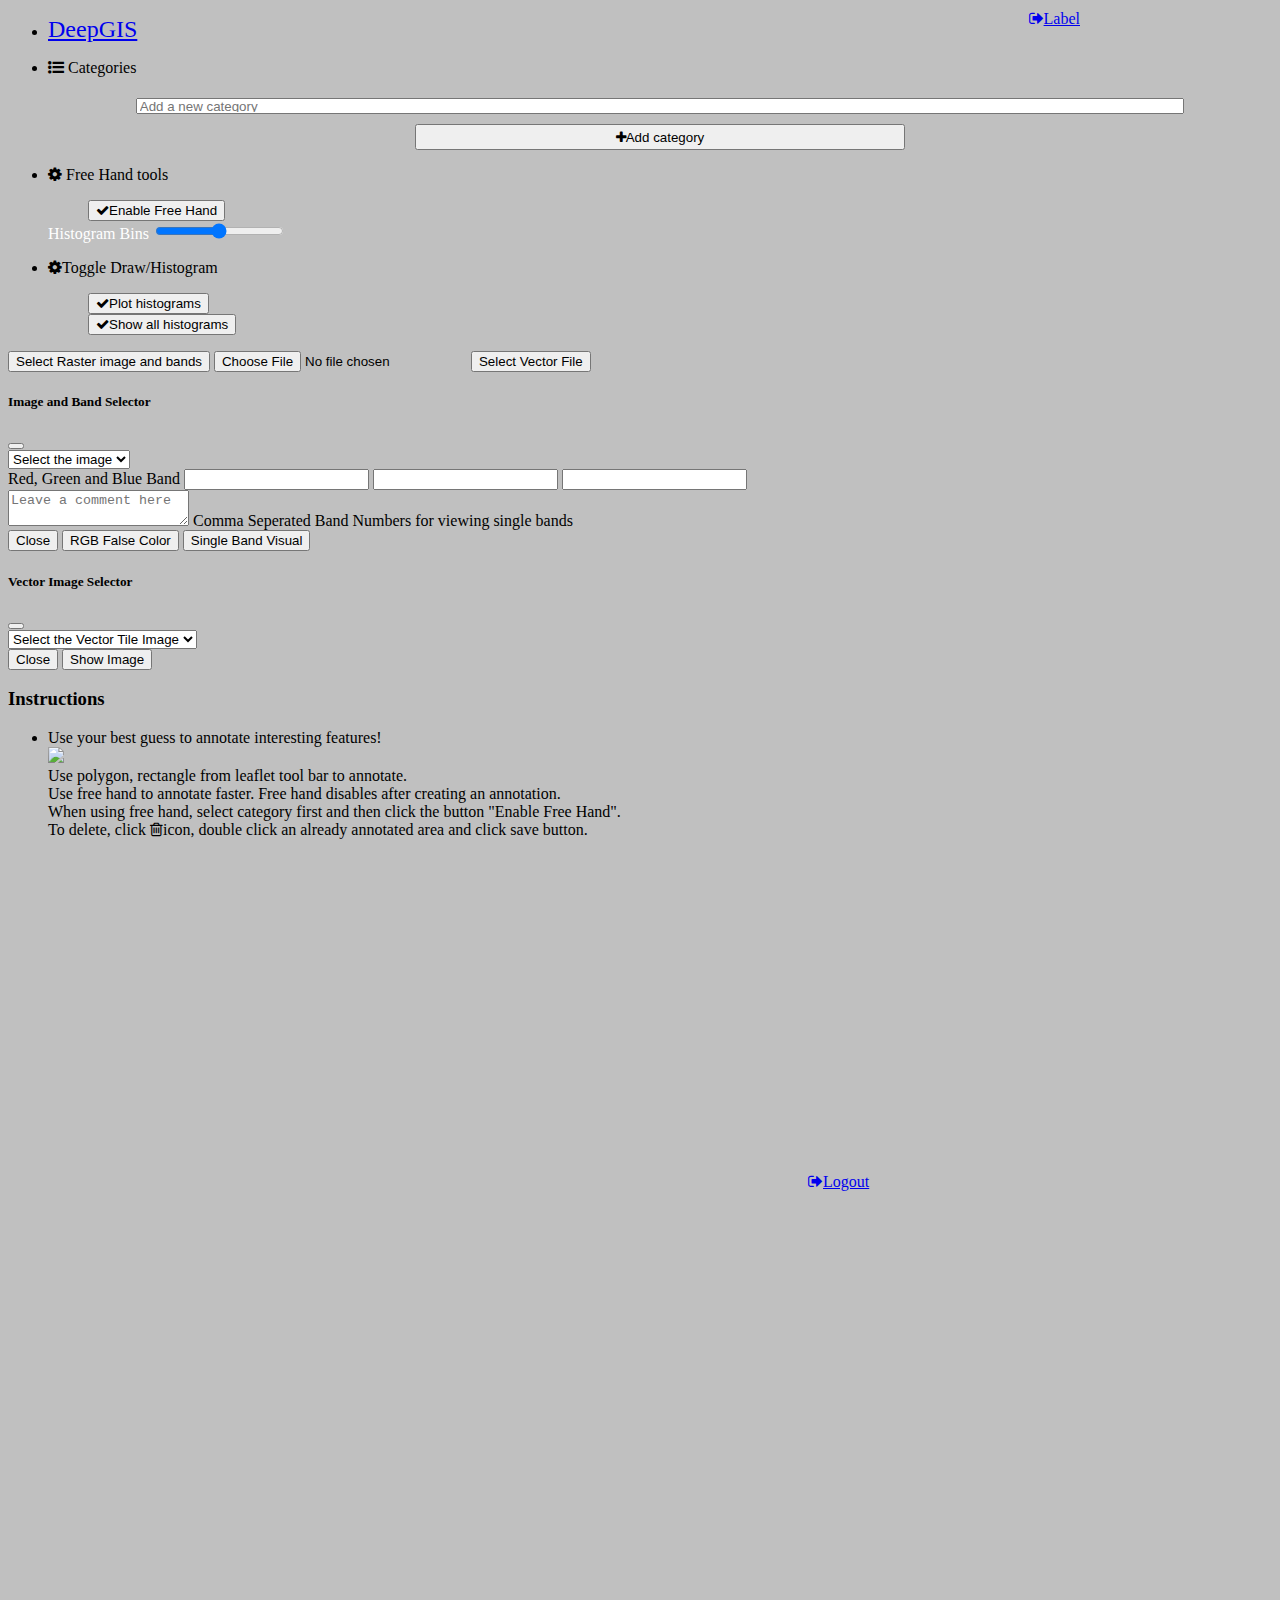
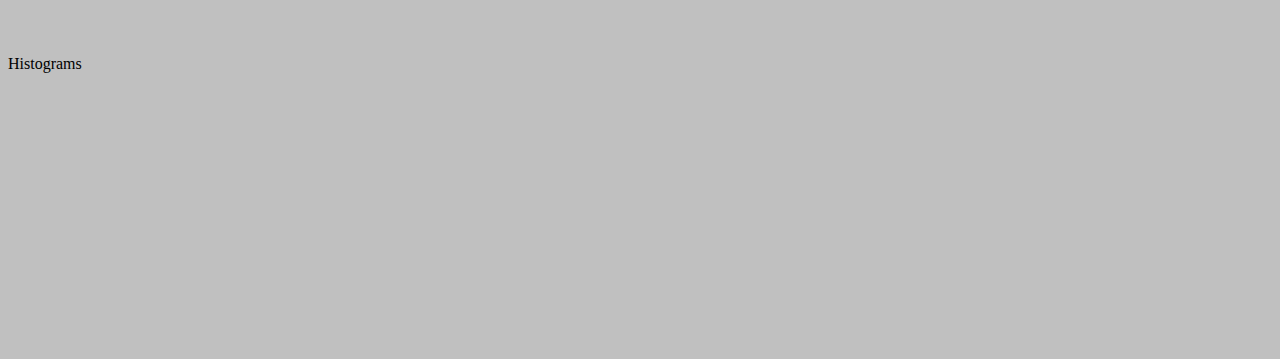
==== commit deca7e1d: "Added code for shp file and Vector Tile visual" ====
--- a/webclient/templates/webclient/map_label.html
+++ b/webclient/templates/webclient/map_label.html
@@ -22,6 +22,11 @@
     <script src="https://cdn.jsdelivr.net/npm/leaflet-freehandshapes@0.3.7/dist/leaflet-freehandshapes.min.js"></script>
     <script src="https://unpkg.com/leaflet.vectorgrid@latest/dist/Leaflet.VectorGrid.bundled.js"></script>
     <script src='https://unpkg.com/leaflet.tilelayer.gl@latest/src/Leaflet.TileLayer.GL'></script>
+    <!-- <script src="/static/scripts/requirejs/require.js"> </script> -->
+    <script src="/static/scripts/catiline/catiline.js"></script>
+    <script src="/static/scripts/leaflet_shapefile/leaflet_old.shpfile.js"></script>
+    <script src="https://unpkg.com/shpjs@latest/dist/shp.js"></script>
+    
 
 </head>
 
@@ -64,23 +69,27 @@
     </div>
 
     <!-- Button trigger modal -->
-<button type="button" class="btn btn-primary" data-bs-toggle="modal" data-bs-target="#exampleModal">
-    Select image and bands
+<button type="button" class="btn btn-primary" data-bs-toggle="modal" data-bs-target="#rasterImageModal">
+    Select Raster image and bands
   </button>
+
+<input type="file" id="file" />
   
-  <!-- Modal -->
-  <div class="modal fade" id="exampleModal" tabindex="-1" aria-labelledby="exampleModalLabel" aria-hidden="true">
+<button type="button" class="btn btn-primary" data-bs-toggle="modal" data-bs-target="#vectorImageModal">
+    Select Vector File
+  </button>
+
+  <!-- Modal for Raster Images -->
+  <div class="modal fade" id="rasterImageModal" tabindex="-1" aria-labelledby="rasterImageModalLabel" aria-hidden="true">
     <div class="modal-dialog">
       <div class="modal-content">
         <div class="modal-header">
-          <h5 class="modal-title" id="exampleModalLabel">Image and Band Selector</h5>
+          <h5 class="modal-title" id="rasterImageModalLabel">Image and Band Selector</h5>
           <button type="button" class="btn-close" data-bs-dismiss="modal" aria-label="Close"></button>
         </div>
         <div class="modal-body">
-            <select class="form-select" id="image_select" aria-label="Default select example">
+            <select class="form-select" id="image_select_raster" aria-label="Default select example">
                 <option selected>Select the image</option>
-                <option value="Landsat">Landsat (1-7 bands)</option>
-                <option value="Ohia">Ohia (1-146 bands)</option>
             </select>
             <div class="input-group">
                 <span class="input-group-text">Red, Green and Blue Band</span>
@@ -104,6 +113,31 @@
       </div>
     </div>
   </div>
+
+  <!-- Modal for Vector Images -->
+  <div class="modal fade" id="vectorImageModal" tabindex="-1" aria-labelledby="vectorImageModalLabel" aria-hidden="true">
+    <div class="modal-dialog">
+      <div class="modal-content">
+        <div class="modal-header">
+          <h5 class="modal-title" id="vectorImageModalLabel"> Vector Image Selector</h5>
+          <button type="button" class="btn-close" data-bs-dismiss="modal" aria-label="Close"></button>
+        </div>
+        <div class="modal-body">
+            <select class="form-select" id="image_select_vector" aria-label="Default select example">
+                <option selected>Select the Vector Tile Image</option>
+            </select>
+
+            </div>
+            <div class="modal-footer">
+            <button type="button" class="btn btn-secondary" data-bs-dismiss="modal">Close</button>
+            <button type="button" value="clickme" id="vector_image_show" class="btn btn-primary">Show Image</button>
+            </div>
+      </div>
+    </div>
+  </div>
+
+
+
 
 
     <div id="page-content-wrapper">
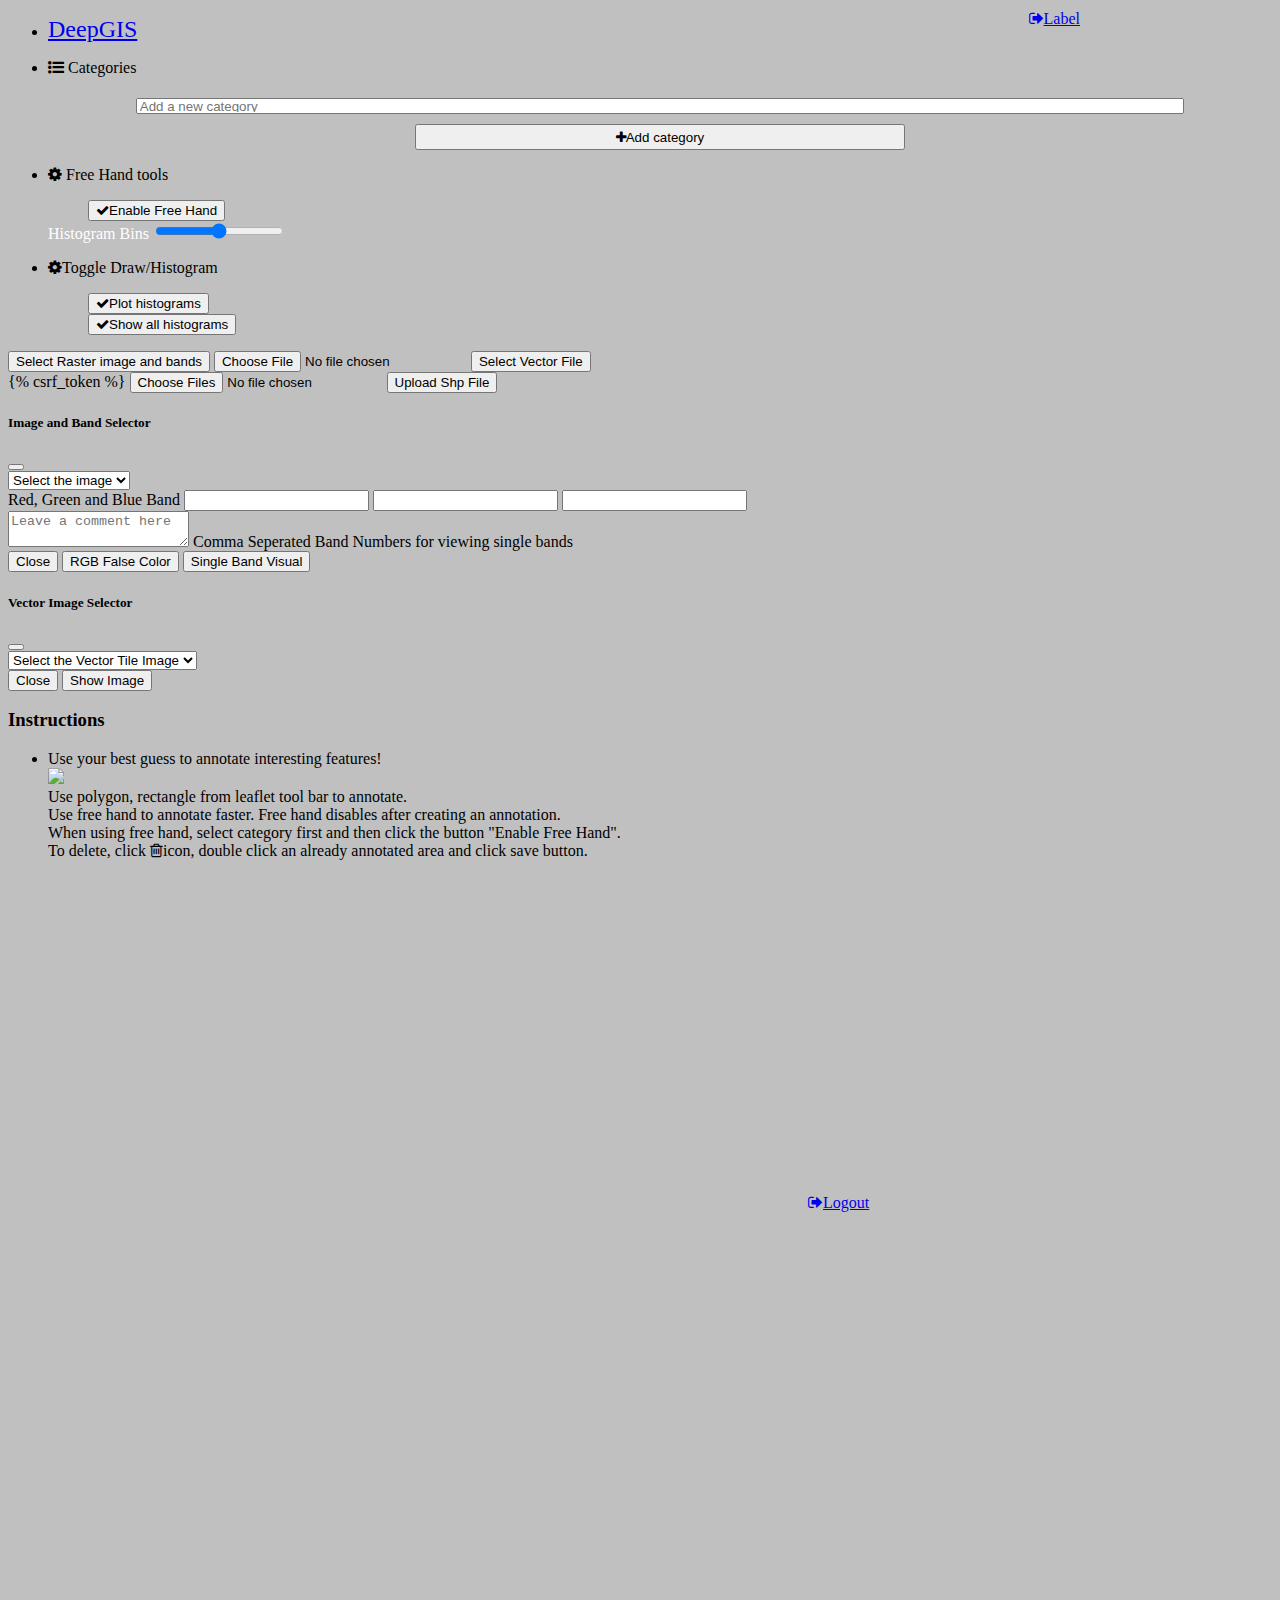
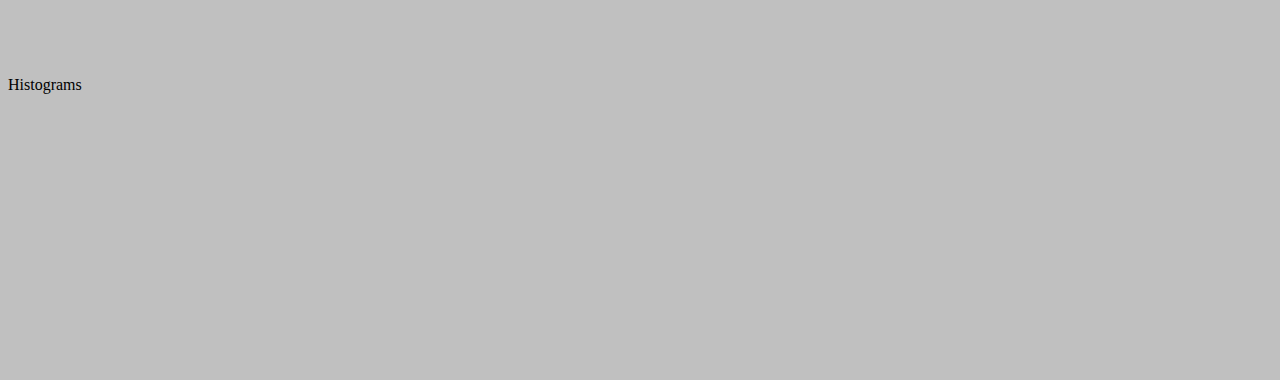
==== commit ff4520ae: "shp file visualization" ====
--- a/webclient/templates/webclient/map_label.html
+++ b/webclient/templates/webclient/map_label.html
@@ -78,6 +78,12 @@
 <button type="button" class="btn btn-primary" data-bs-toggle="modal" data-bs-target="#vectorImageModal">
     Select Vector File
   </button>
+
+<form method="post", action="/webclient/upload_shp_file" enctype="multipart/form-data" >
+    {% csrf_token %}
+    <input type="file" name="files" multiple />
+    <input type="submit" value="Upload Shp File" />
+</form>
 
   <!-- Modal for Raster Images -->
   <div class="modal fade" id="rasterImageModal" tabindex="-1" aria-labelledby="rasterImageModalLabel" aria-hidden="true">
